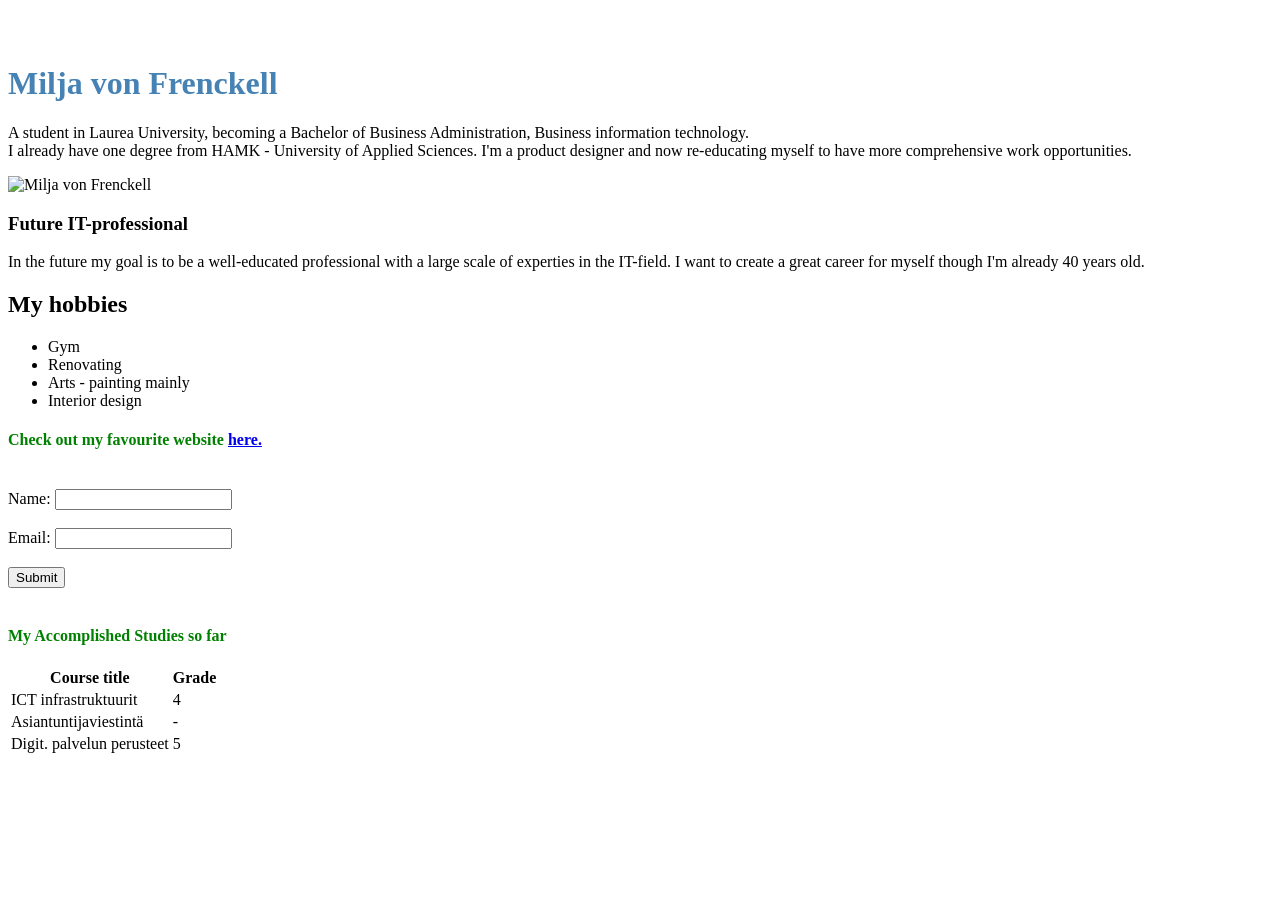
==== WS03/index.html @ b1b77faa "Add initial HTML and CSS files for Milja von Frenckell's personal webpage - Created index.html with " ====
<!doctype html>
<html lang="en">
  <head>
    <style>
      h4 {
        color: green;
      }
    </style>

    <link rel="stylesheet" href="styles.css" />

    <meta charset="UTF-8" />
    <meta name="viewport" content="width=device-width, initial-scale=1.0" />
    <title>Miljan ensimmäinen HTML-sivu</title>
  </head>

  <body>
    <br>
    <br>
    <h1 style="color: steelblue">Milja von Frenckell</h1>
    <p>
      A student in Laurea University, becoming a Bachelor of Business
      Administration, Business information technology.<br> I already have one degree
      from HAMK - University of Applied Sciences. I'm a product designer and now
      re-educating myself to have more comprehensive work opportunities.
    </p>
    <img src="./images/Miljavf.jpeg" alt="Milja von Frenckell" />

    <div class="content-box">
      <h3>Future IT-professional</h3>
      <p>
        In the future my goal is to be a well-educated professional with a large
        scale of experties in the IT-field. I want to create a great career for
        myself though I'm already 40 years old.
      </p>
    </div>

    <h2>My hobbies</h2>
    <ul>
      <li>Gym</li>
      <li>Renovating</li>
      <li>Arts - painting mainly</li>
      <li>Interior design</li>
    </ul>

    <h4>
      Check out my favourite website
      <a href="https://fi.pinterest.com/">here.</a>
    </h4>

    <br />
    <! Rivinvaihto -->

    <form>
      <label for="name">Name:</label>
      <input type="text" id="name" name="name" /><br /><br />
      <label for="email">Email:</label>
      <input type="email" id="email" name="email" /><br /><br />
      <input type="submit" value="Submit" />
    </form>

    <br />
    <! Rivinvaihto -->

    <h4>My Accomplished Studies so far</h4>
    <table>
      <tr>
        <th>Course title</th>
        <th>Grade</th>
      </tr>
      <tr>
        <td>ICT infrastruktuurit</td>
        <td>4</td>
      </tr>
      <tr>
        <td>Asiantuntijaviestintä</td>
        <td>-</td>
      </tr>
      <tr>
        <td>Digit. palvelun perusteet</td>
        <td>5</td>
      </tr>
    </table>
  </body>
</html>
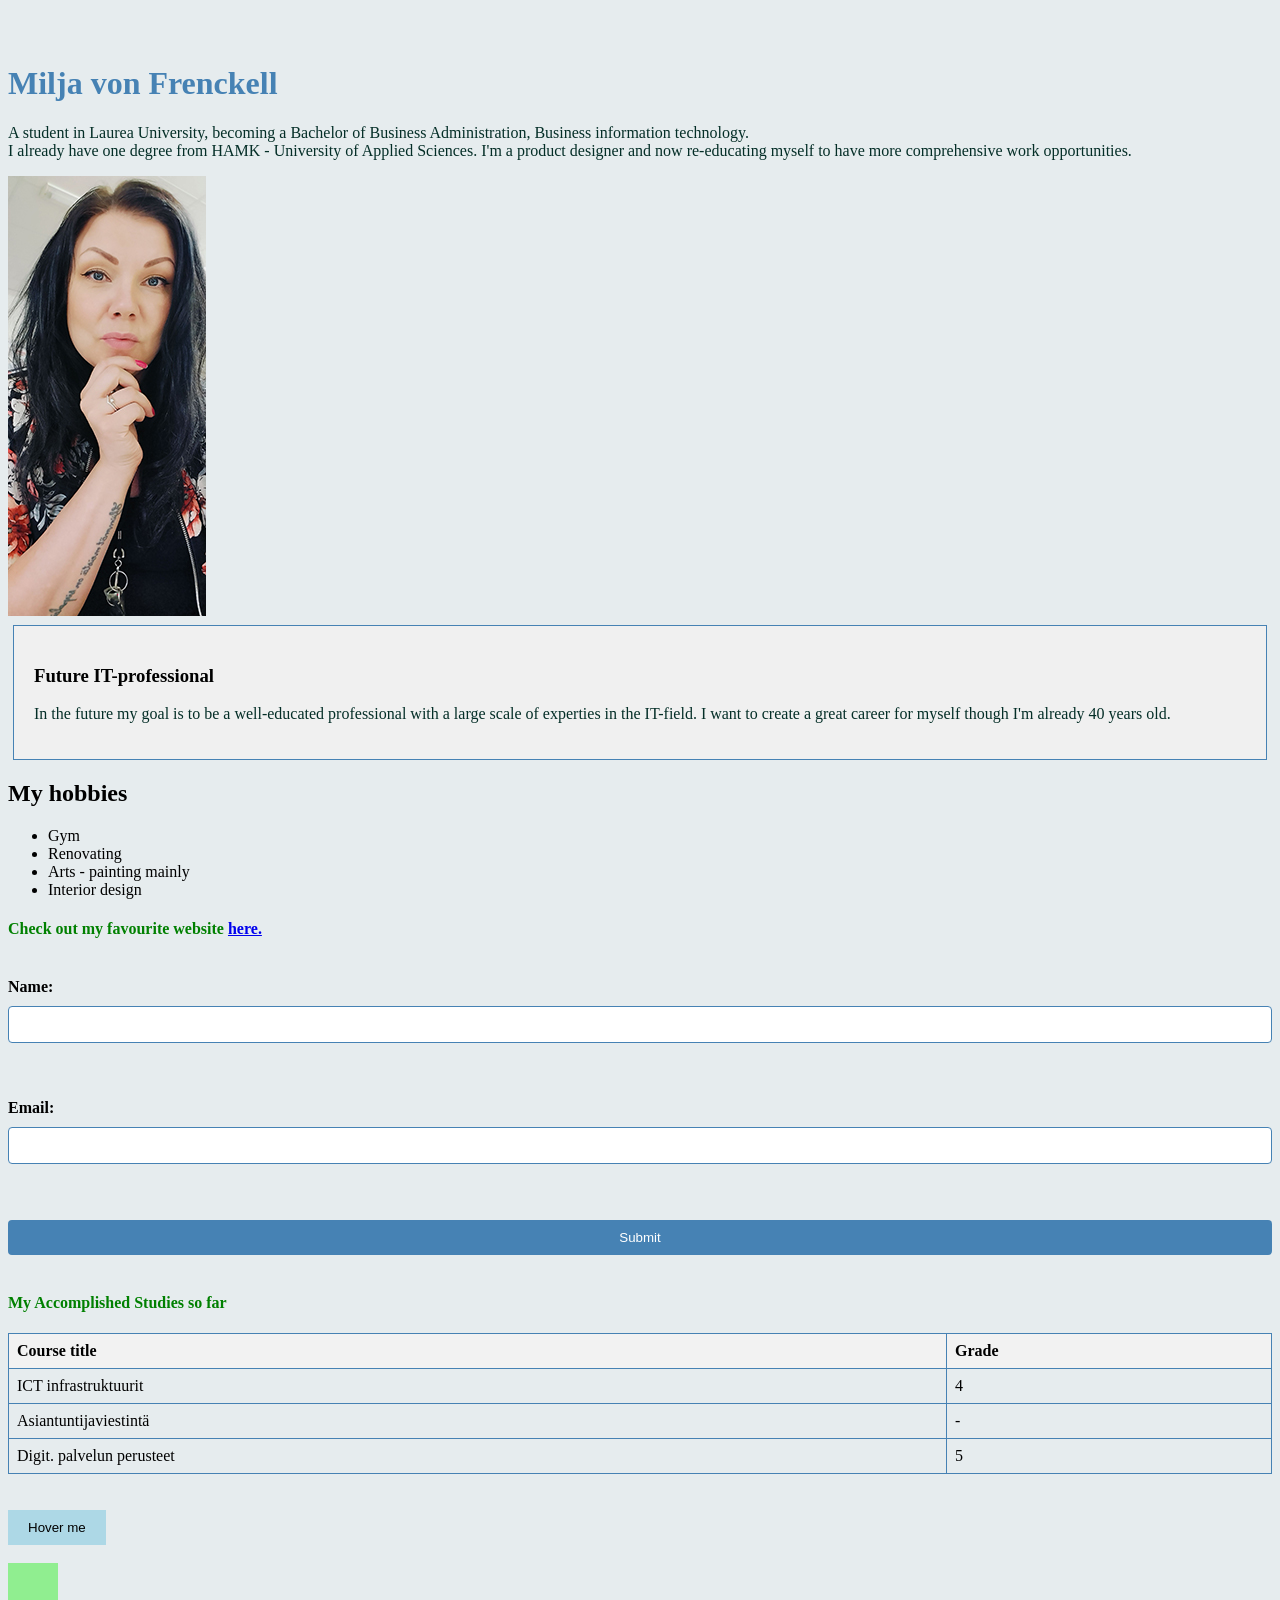
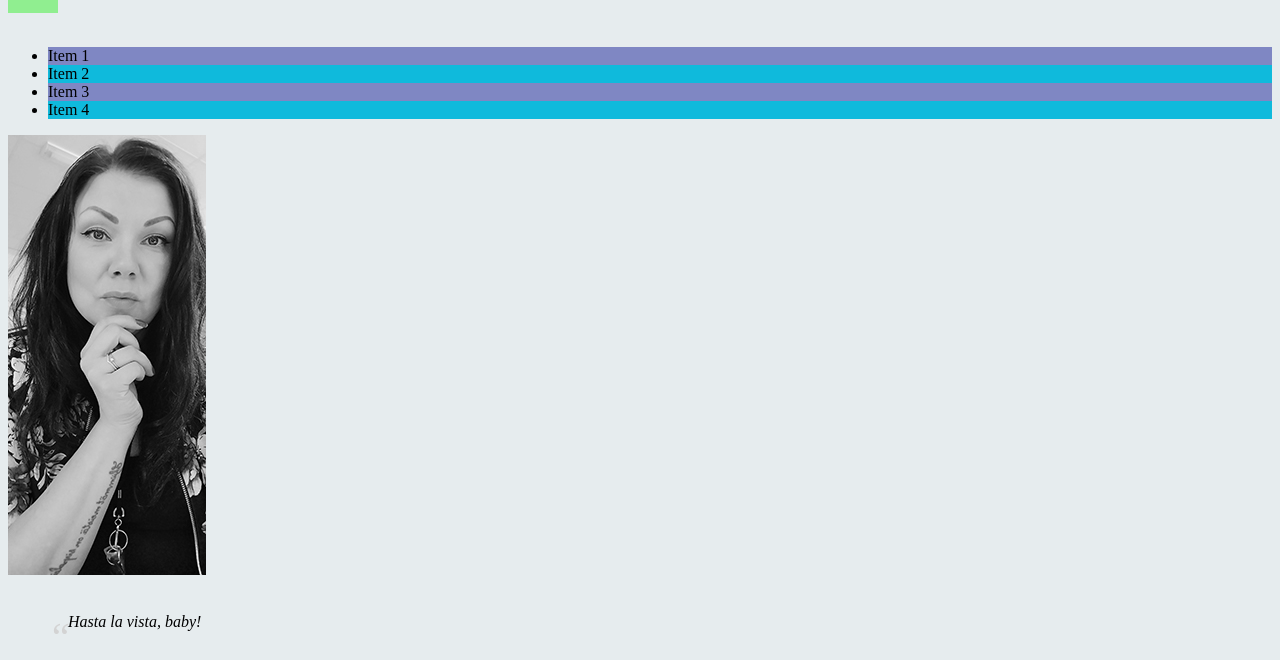
==== commit 109757f5: "Add styles for various elements including buttons, tables, and quotes - Introduced a new CSS file fo" ====
--- a/WS03/index.html
+++ b/WS03/index.html
@@ -15,14 +15,15 @@
   </head>
 
   <body>
-    <br>
-    <br>
+    <br />
+    <br />
     <h1 style="color: steelblue">Milja von Frenckell</h1>
     <p>
       A student in Laurea University, becoming a Bachelor of Business
-      Administration, Business information technology.<br> I already have one degree
-      from HAMK - University of Applied Sciences. I'm a product designer and now
-      re-educating myself to have more comprehensive work opportunities.
+      Administration, Business information technology.<br />
+      I already have one degree from HAMK - University of Applied Sciences. I'm
+      a product designer and now re-educating myself to have more comprehensive
+      work opportunities.
     </p>
     <img src="./images/Miljavf.jpeg" alt="Milja von Frenckell" />
 
@@ -81,5 +82,27 @@
         <td>5</td>
       </tr>
     </table>
+    <br />
+    <br />
+    <button class="transition-button">Hover me</button>
+    <br />
+    <br />
+    <div class="animation-box"></div>
+    <br />
+    <ul class="pseudo-list">
+      <li>Item 1</li>
+      <li>Item 2</li>
+      <li>Item 3</li>
+      <li>Item 4</li>
+    </ul>
+
+    <img
+      src="./images/Miljavf.jpeg"
+      alt="Grayscale Image"
+      class="filter-image"
+    />
+    <br />
+    <br />
+    <blockquote class="quote">Hasta la vista, baby!</blockquote>
   </body>
 </html>
--- a/WS03/styles.css
+++ b/WS03/styles.css
@@ -0,0 +1,123 @@
+p {
+      color: rgb(4, 46, 39);
+    }
+    
+    body {
+      background-color: rgb(230, 236, 238);
+    }
+    
+    h1 {
+      font-size: 2em;
+    }
+
+    .content-box {
+  padding: 20px;
+  margin: 5px;
+  background-color: #f0f0f0;
+  border: 1px solid steelblue;
+}
+
+ .transition-button {
+        background-color: lightblue;
+        padding: 10px 20px;
+        border: none;
+        cursor: pointer;
+        transition: background-color 0.3s ease;
+      }
+      
+      .transition-button:hover {
+        background-color: lightcoral;
+      }
+
+      .animation-box {
+        width: 50px;
+        height: 50px;
+        background-color: lightgreen;
+        position: relative;
+        animation: move 2s infinite alternate;
+      }
+      
+      @keyframes move {
+        from {
+          left: 0;
+        }
+        to {
+          left: 100px;
+        }
+      }
+
+      .pseudo-list li:nth-child(odd) {
+        background-color: rgb(127, 135, 195);
+      }
+      
+      .pseudo-list li:nth-child(even) {
+        background-color: rgb(15, 186, 220);
+      }
+
+.filter-image {
+        filter: grayscale(100%);
+        transition: filter 0.3s ease;
+      }
+      
+      .filter-image:hover {
+        filter: grayscale(0%);
+      }
+
+      .quote {
+        position: relative;
+        padding-left: 20px;
+        font-style: italic;
+      }
+      
+      .quote::before {
+        content: '“';
+        font-size: 40px;
+        position: absolute;
+        left: 0;
+        top: 0;
+        color: lightgray;
+      }
+
+table {
+      width: 100%;
+      border-collapse: collapse;
+    }
+    
+    th, td {
+      border: 1px solid steelblue;
+      padding: 8px;
+      text-align: left;
+    }
+    
+    th {
+      background-color: #f2f2f2;
+    }
+    
+    form {
+      display: flex;
+      flex-direction: column;
+      gap: 10px;
+    }
+    
+    label {
+      font-weight: bold;
+    }
+    
+    input[type="text"], input[type="email"] {
+      padding: 10px;
+      border: 1px solid steelblue;
+      border-radius: 4px;
+    }
+    
+    input[type="submit"] {
+      background-color: steelblue;
+      color: white;
+      padding: 10px;
+      border: none;
+      border-radius: 4px;
+      cursor: pointer;
+    }
+    
+    input[type="submit"]:hover {
+      background-color: #45a049;
+    }
